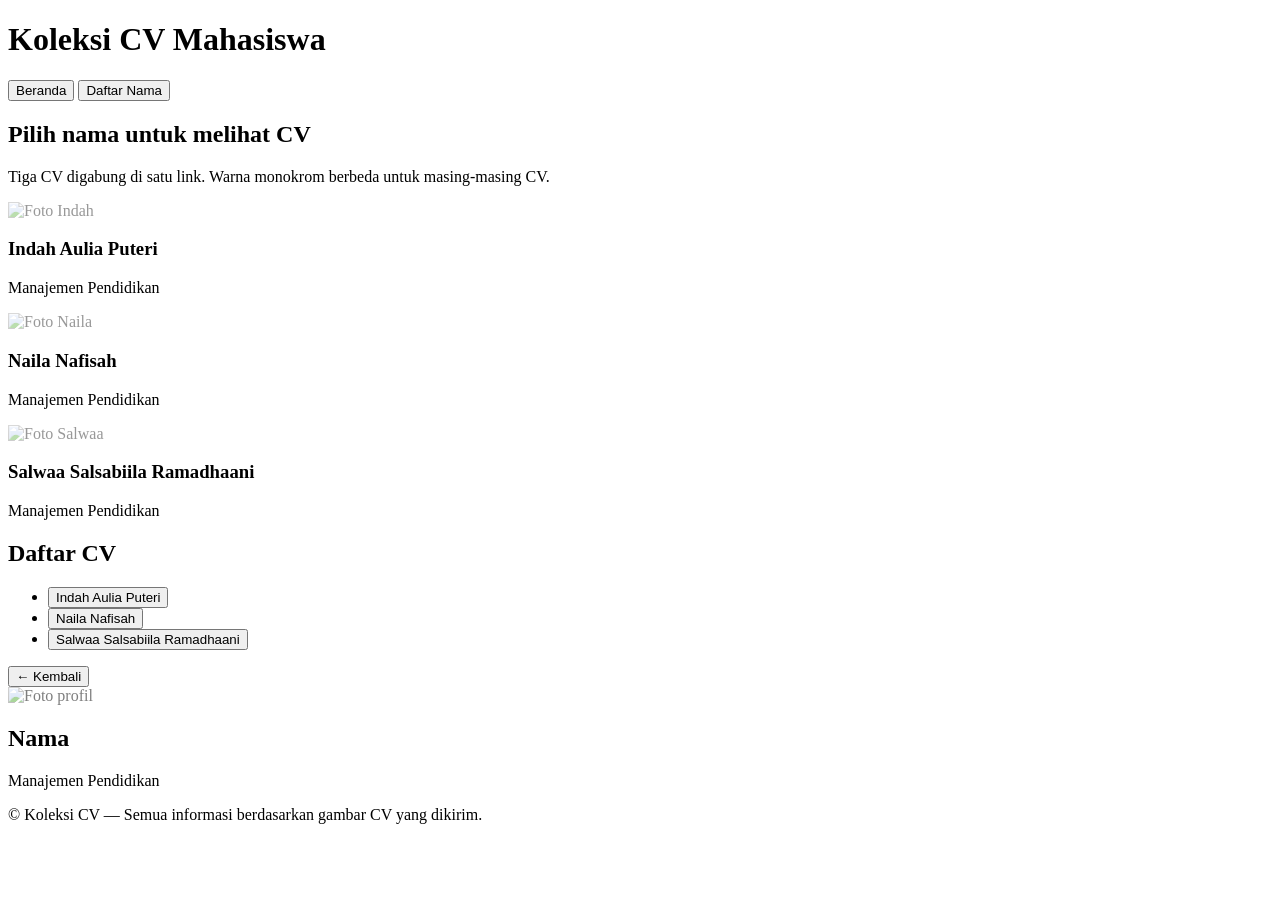
==== index_Version2.html @ 52a9f139 "Add files via upload" ====
<!doctype html>
<html lang="id">
<head>
  <meta charset="utf-8" />
  <meta name="viewport" content="width=device-width,initial-scale=1" />
  <title>Koleksi CV — Indah / Naila / Salwaa</title>

  <link href="https://fonts.googleapis.com/css2?family=Playfair+Display:wght@600;700&family=Poppins:wght@300;400;600&display=swap" rel="stylesheet">
  <link rel="stylesheet" href="styles.css">
</head>
<body class="site theme-default">
  <header class="topbar">
    <div class="wrap">
      <h1 class="site-title">Koleksi CV Mahasiswa</h1>
      <nav class="topnav" aria-label="Navigasi utama">
        <button class="nav-btn" data-target="home">Beranda</button>
        <button class="nav-btn" data-target="cv-list">Daftar Nama</button>
      </nav>
    </div>
  </header>

  <main class="wrap main" id="app">
    <!-- HOME -->
    <section id="home" class="view view-home active">
      <h2 class="lead-title">Pilih nama untuk melihat CV</h2>
      <p class="lead-sub">Tiga CV digabung di satu link. Warna monokrom berbeda untuk masing‑masing CV.</p>

      <div class="card-grid" id="cv-cards">
        <article class="card profile-card" data-id="indah" tabindex="0">
          <img src="assets/indah.jpg" alt="Foto Indah" class="card-photo" onerror="this.style.opacity=0.4">
          <div class="card-body">
            <h3 class="card-name">Indah Aulia Puteri</h3>
            <p class="card-role">Manajemen Pendidikan</p>
          </div>
        </article>

        <article class="card profile-card" data-id="naila" tabindex="0">
          <img src="assets/naila.jpg" alt="Foto Naila" class="card-photo" onerror="this.style.opacity=0.4">
          <div class="card-body">
            <h3 class="card-name">Naila Nafisah</h3>
            <p class="card-role">Manajemen Pendidikan</p>
          </div>
        </article>

        <article class="card profile-card" data-id="salwaa" tabindex="0">
          <img src="assets/salwaa.jpg" alt="Foto Salwaa" class="card-photo" onerror="this.style.opacity=0.4">
          <div class="card-body">
            <h3 class="card-name">Salwaa Salsabiila Ramadhaani</h3>
            <p class="card-role">Manajemen Pendidikan</p>
          </div>
        </article>
      </div>
    </section>

    <!-- CV LIST (same as home but with compact list) -->
    <section id="cv-list" class="view view-list">
      <h2>Daftar CV</h2>
      <ul class="name-list">
        <li><button class="link-like" data-id="indah">Indah Aulia Puteri</button></li>
        <li><button class="link-like" data-id="naila">Naila Nafisah</button></li>
        <li><button class="link-like" data-id="salwaa">Salwaa Salsabiila Ramadhaani</button></li>
      </ul>
    </section>

    <!-- Individual CV views -->
    <section id="cv-view" class="view view-cv">
      <div class="cv-top">
        <button id="back-btn" class="btn-ghost">← Kembali</button>
        <div id="cv-title" class="cv-header">
          <img id="cv-photo" src="" alt="Foto profil" class="cv-photo" onerror="this.style.opacity=0.5">
          <div>
            <h2 id="cv-name">Nama</h2>
            <p id="cv-role" class="muted">Manajemen Pendidikan</p>
          </div>
        </div>
      </div>

      <article id="cv-content" class="cv-content">
        <!-- Content will be injected by scripts.js -->
      </article>
    </section>

  </main>

  <footer class="site-footer">
    <div class="wrap">
      <p>© <span id="year"></span> Koleksi CV — Semua informasi berdasarkan gambar CV yang dikirim.</p>
    </div>
  </footer>

  <script src="scripts.js"></script>
</body>
</html>
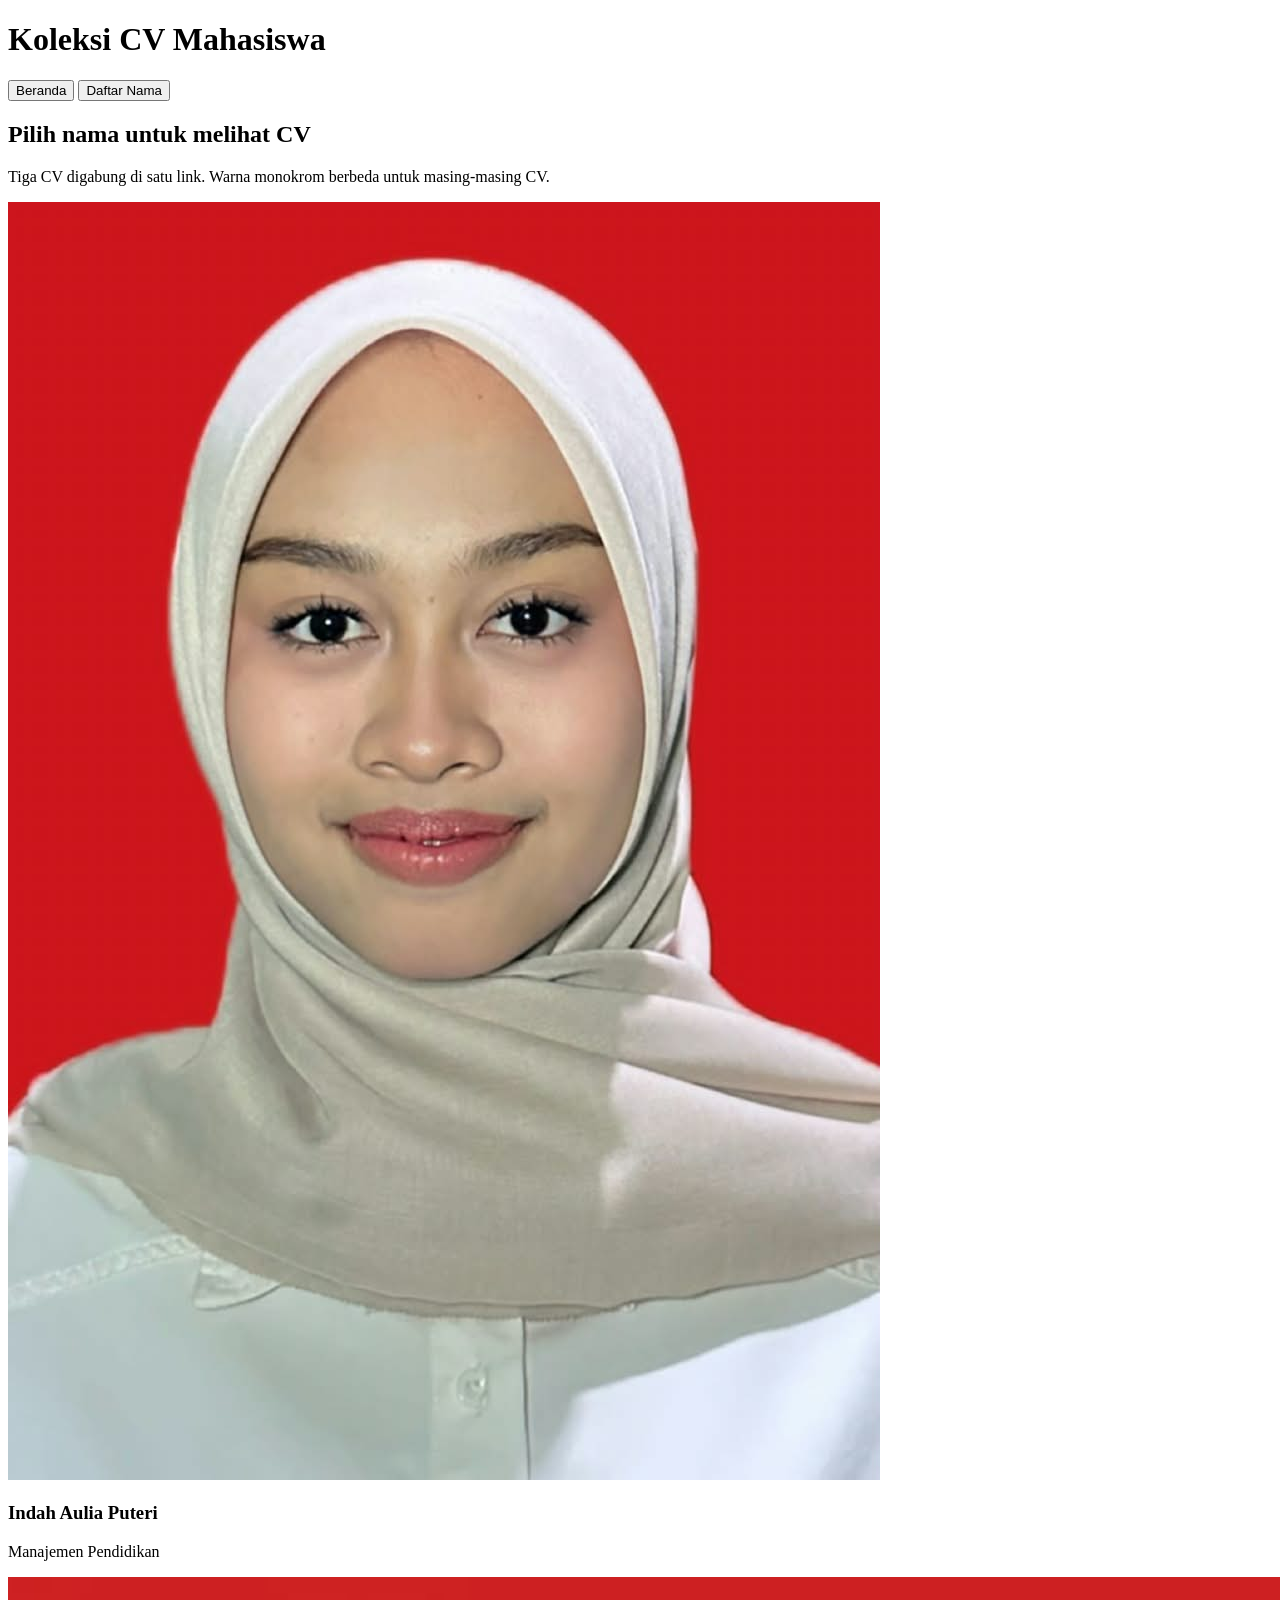
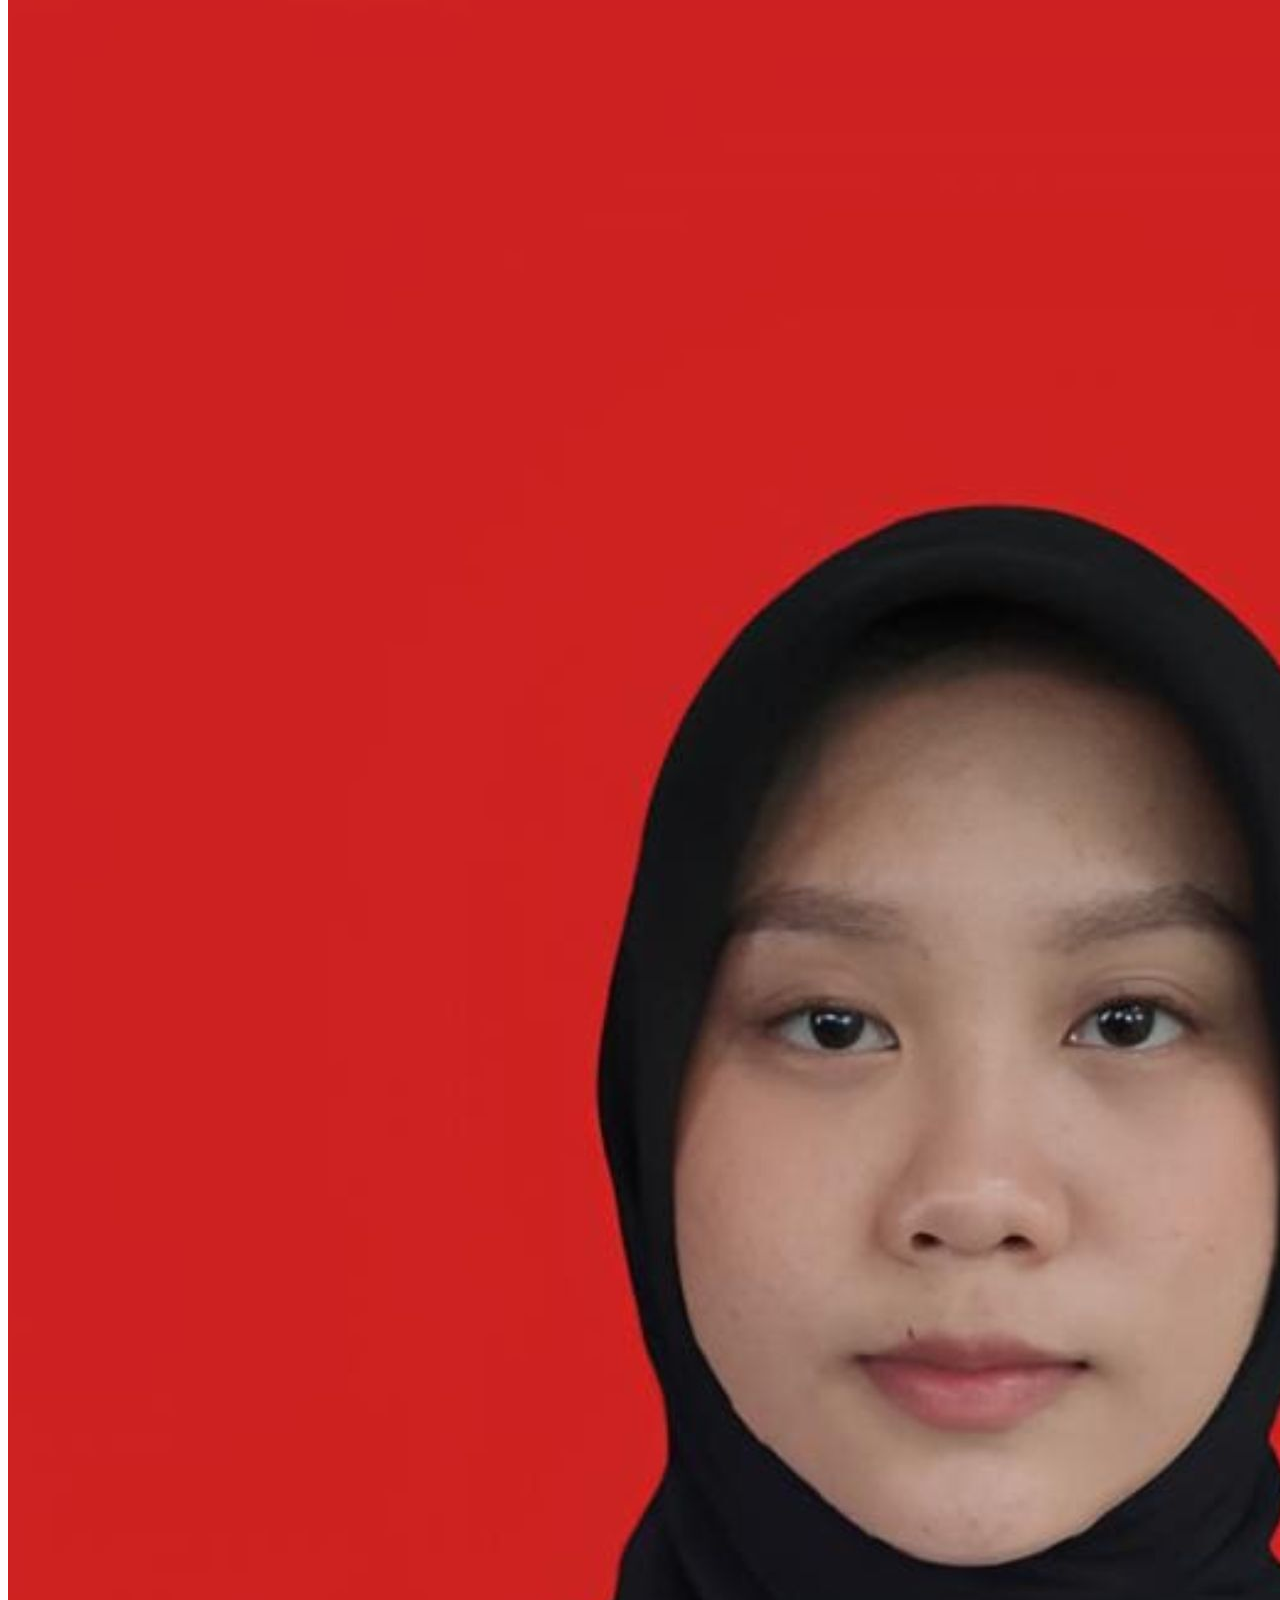
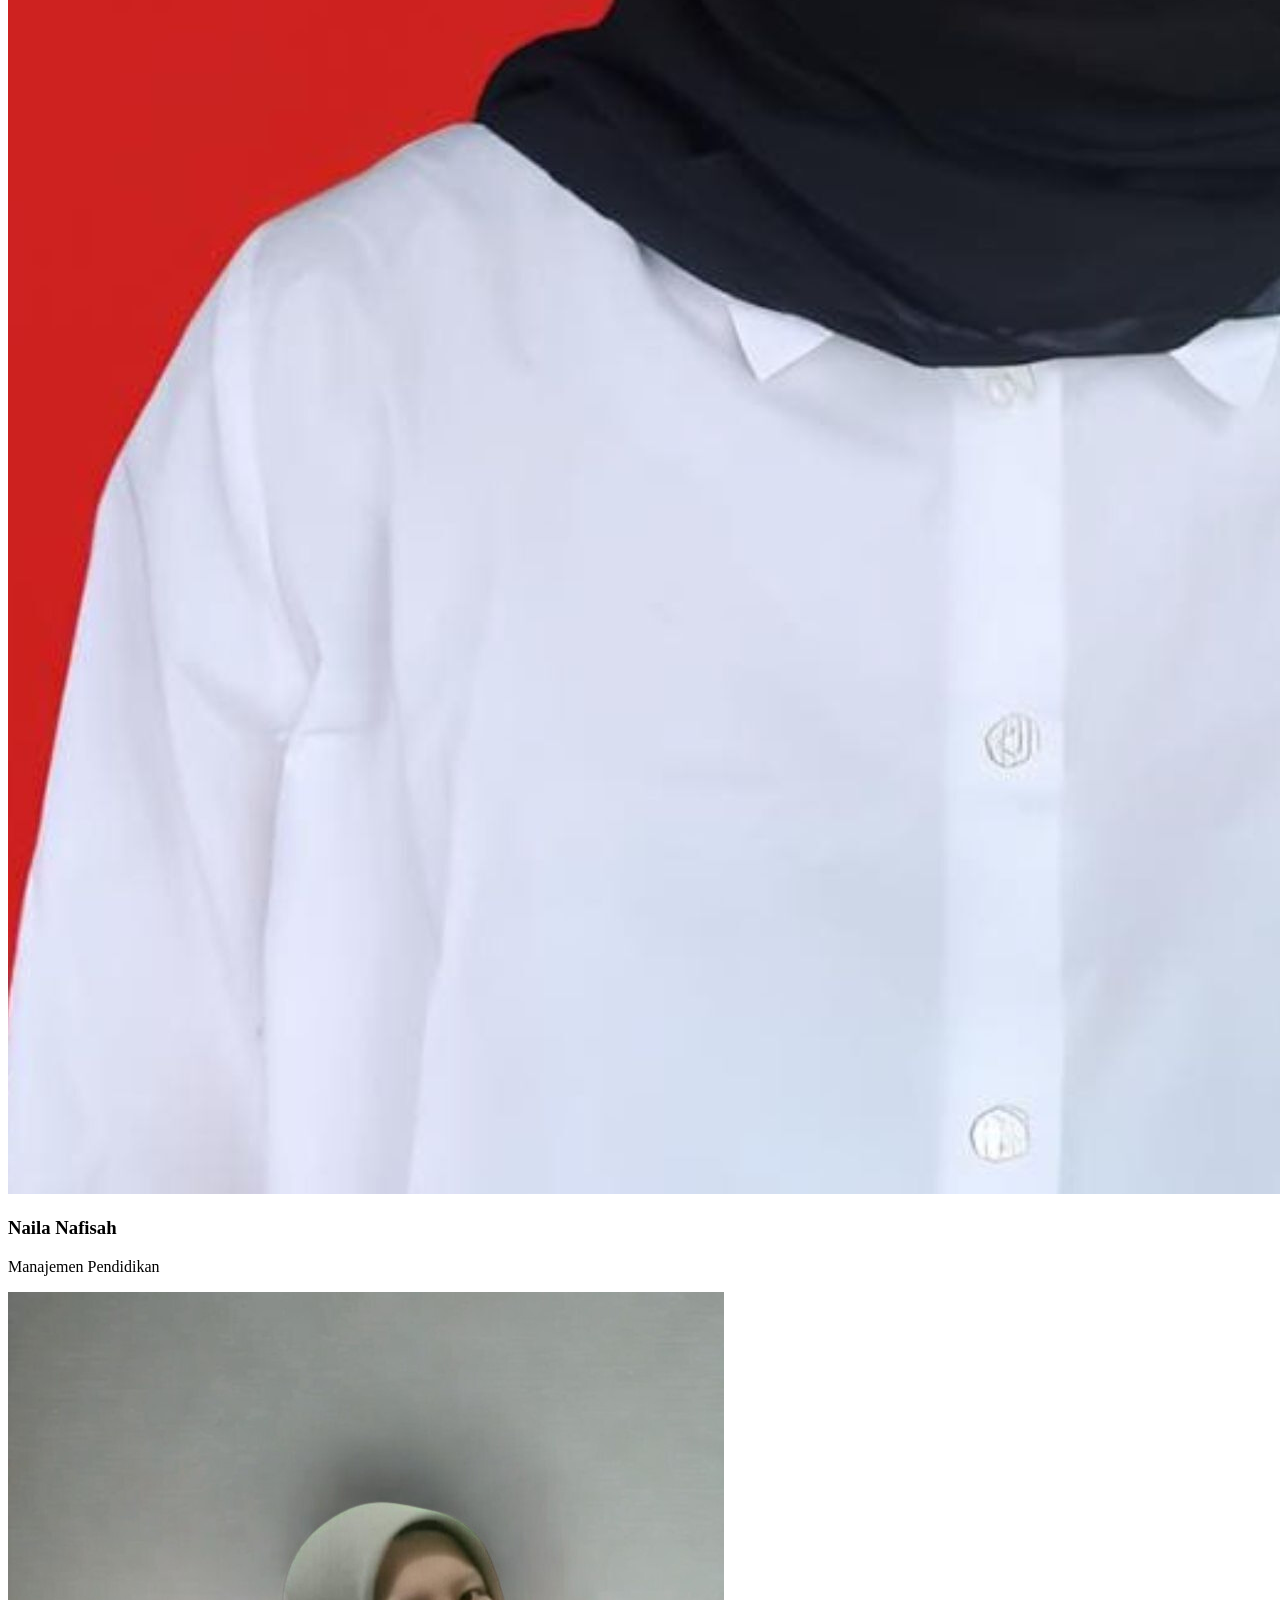
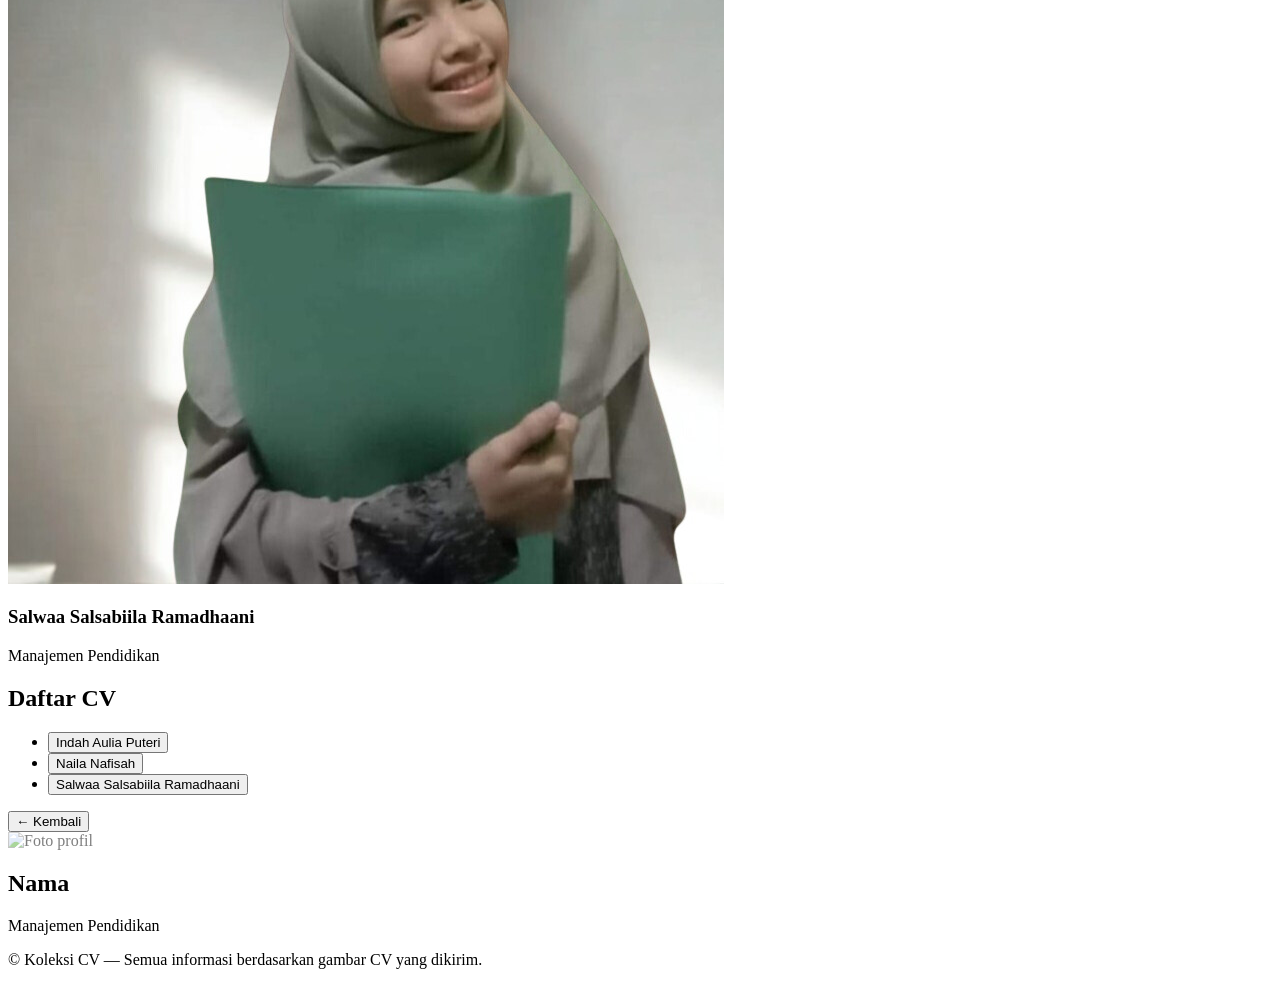
==== commit 92dc0008: "Change image paths for profile cards Updated image sources for profile cards to new paths." ====
--- a/index_Version2.html
+++ b/index_Version2.html
@@ -27,7 +27,7 @@
 
       <div class="card-grid" id="cv-cards">
         <article class="card profile-card" data-id="indah" tabindex="0">
-          <img src="assets/indah.jpg" alt="Foto Indah" class="card-photo" onerror="this.style.opacity=0.4">
+          <img src="images_indah.jpeg" alt="Foto Indah" class="card-photo" onerror="this.style.opacity=0.4">
           <div class="card-body">
             <h3 class="card-name">Indah Aulia Puteri</h3>
             <p class="card-role">Manajemen Pendidikan</p>
@@ -35,7 +35,7 @@
         </article>
 
         <article class="card profile-card" data-id="naila" tabindex="0">
-          <img src="assets/naila.jpg" alt="Foto Naila" class="card-photo" onerror="this.style.opacity=0.4">
+          <img src="images_naila.jpeg" alt="Foto Naila" class="card-photo" onerror="this.style.opacity=0.4">
           <div class="card-body">
             <h3 class="card-name">Naila Nafisah</h3>
             <p class="card-role">Manajemen Pendidikan</p>
@@ -43,7 +43,7 @@
         </article>
 
         <article class="card profile-card" data-id="salwaa" tabindex="0">
-          <img src="assets/salwaa.jpg" alt="Foto Salwaa" class="card-photo" onerror="this.style.opacity=0.4">
+          <img src="images_salwaa.jpeg" alt="Foto Salwaa" class="card-photo" onerror="this.style.opacity=0.4">
           <div class="card-body">
             <h3 class="card-name">Salwaa Salsabiila Ramadhaani</h3>
             <p class="card-role">Manajemen Pendidikan</p>
@@ -90,4 +90,4 @@
 
   <script src="scripts.js"></script>
 </body>
-</html>+</html>
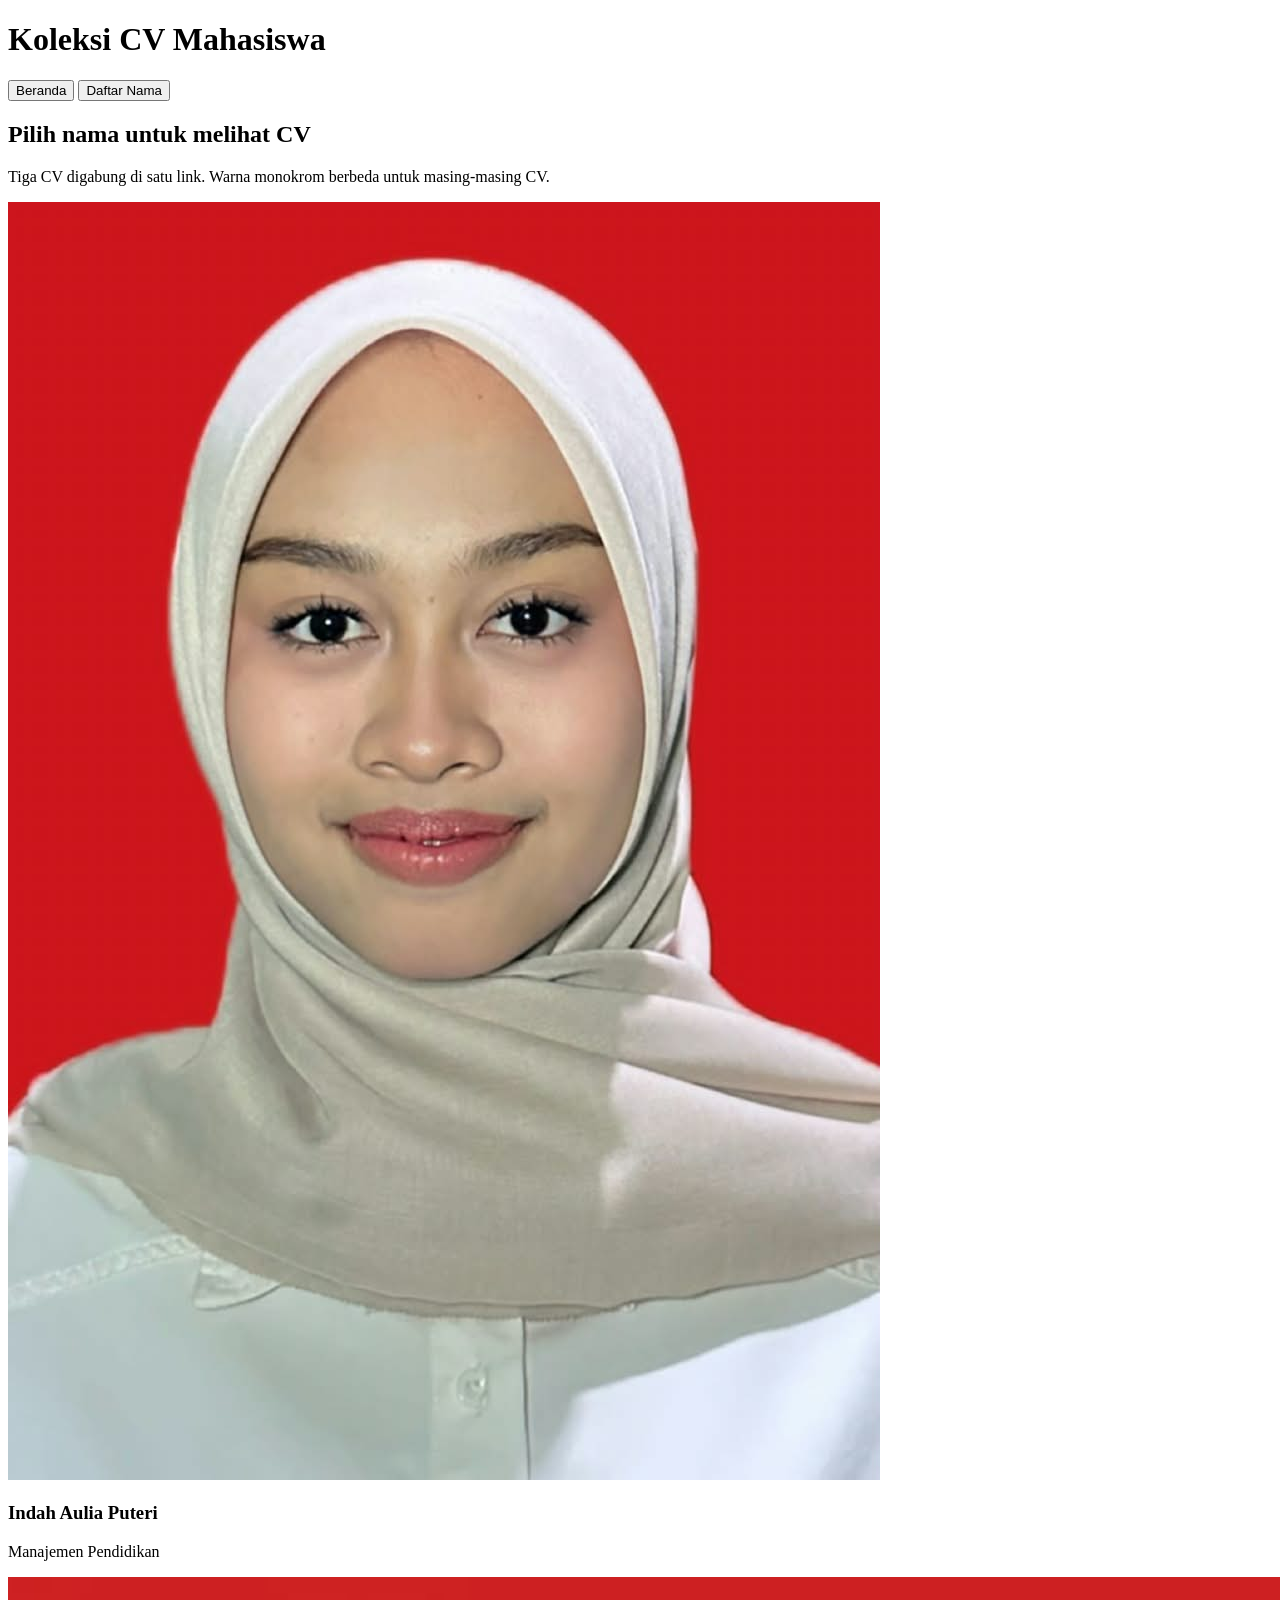
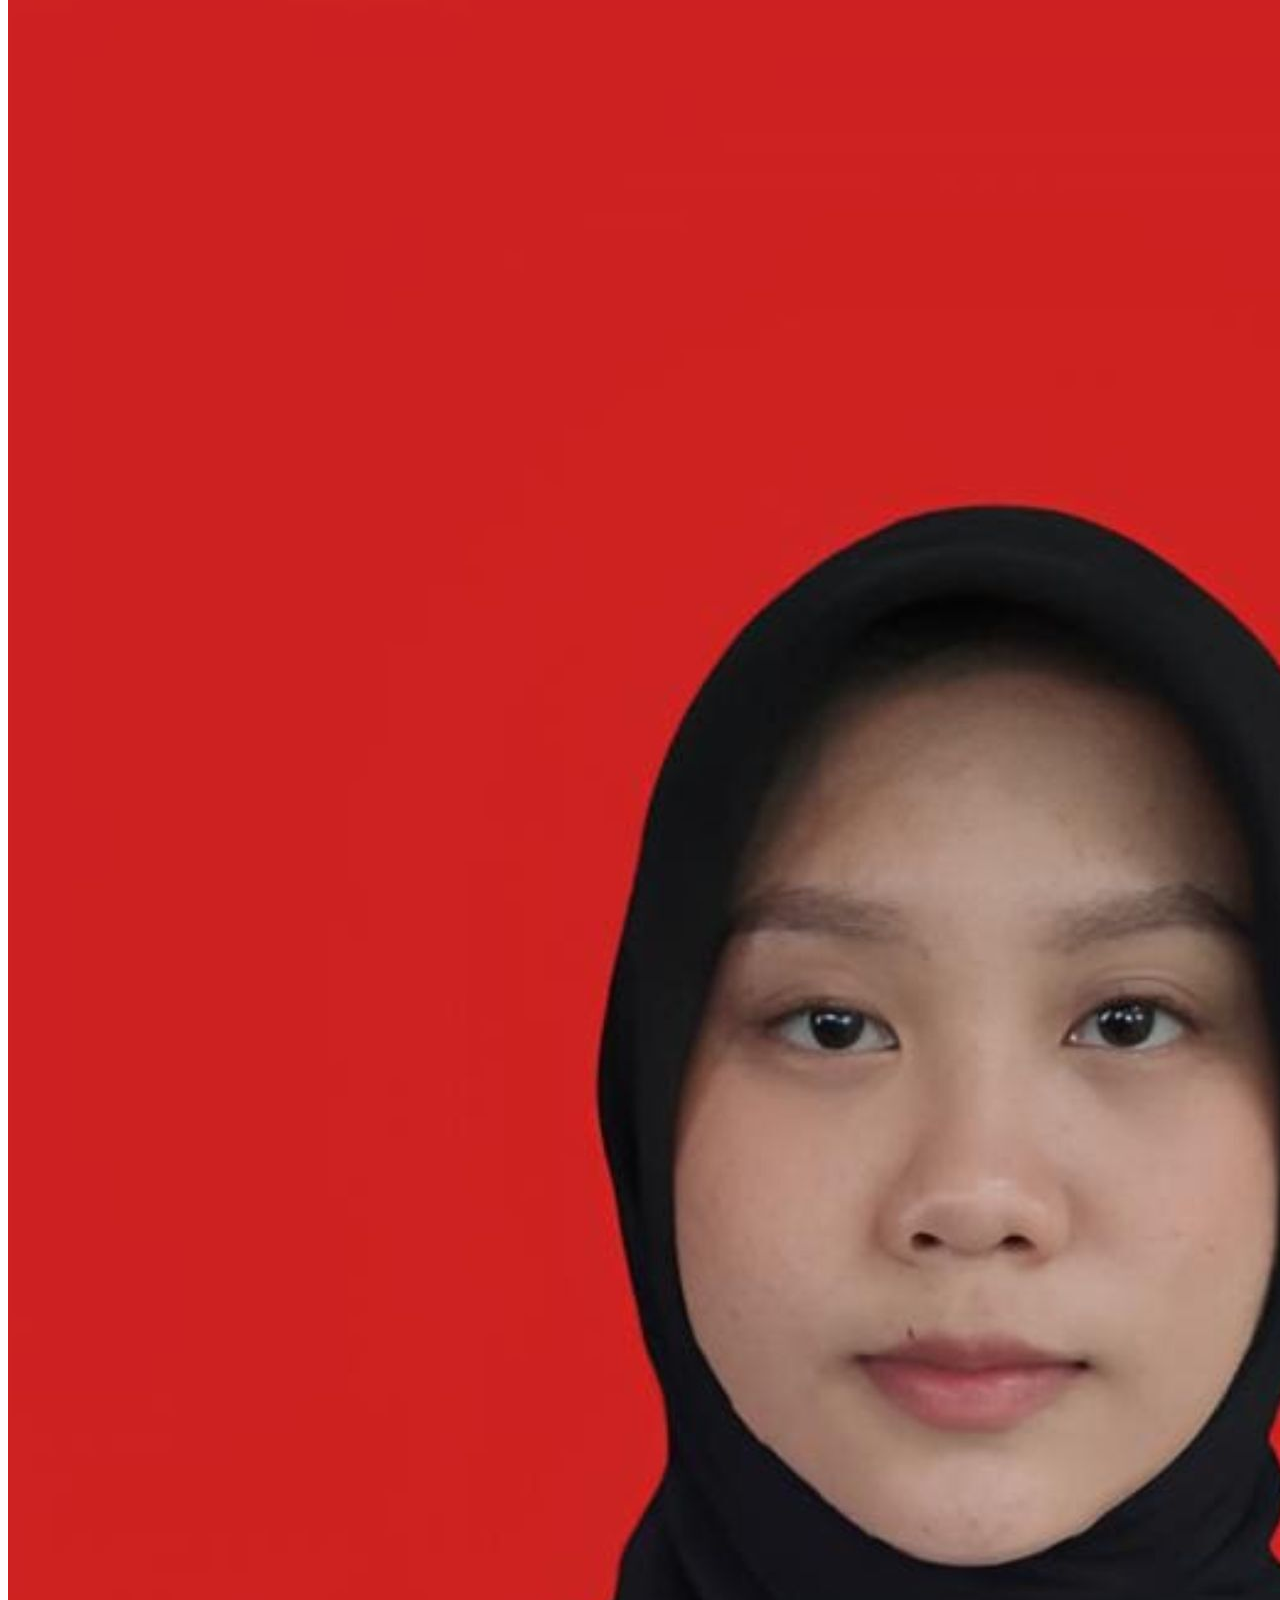
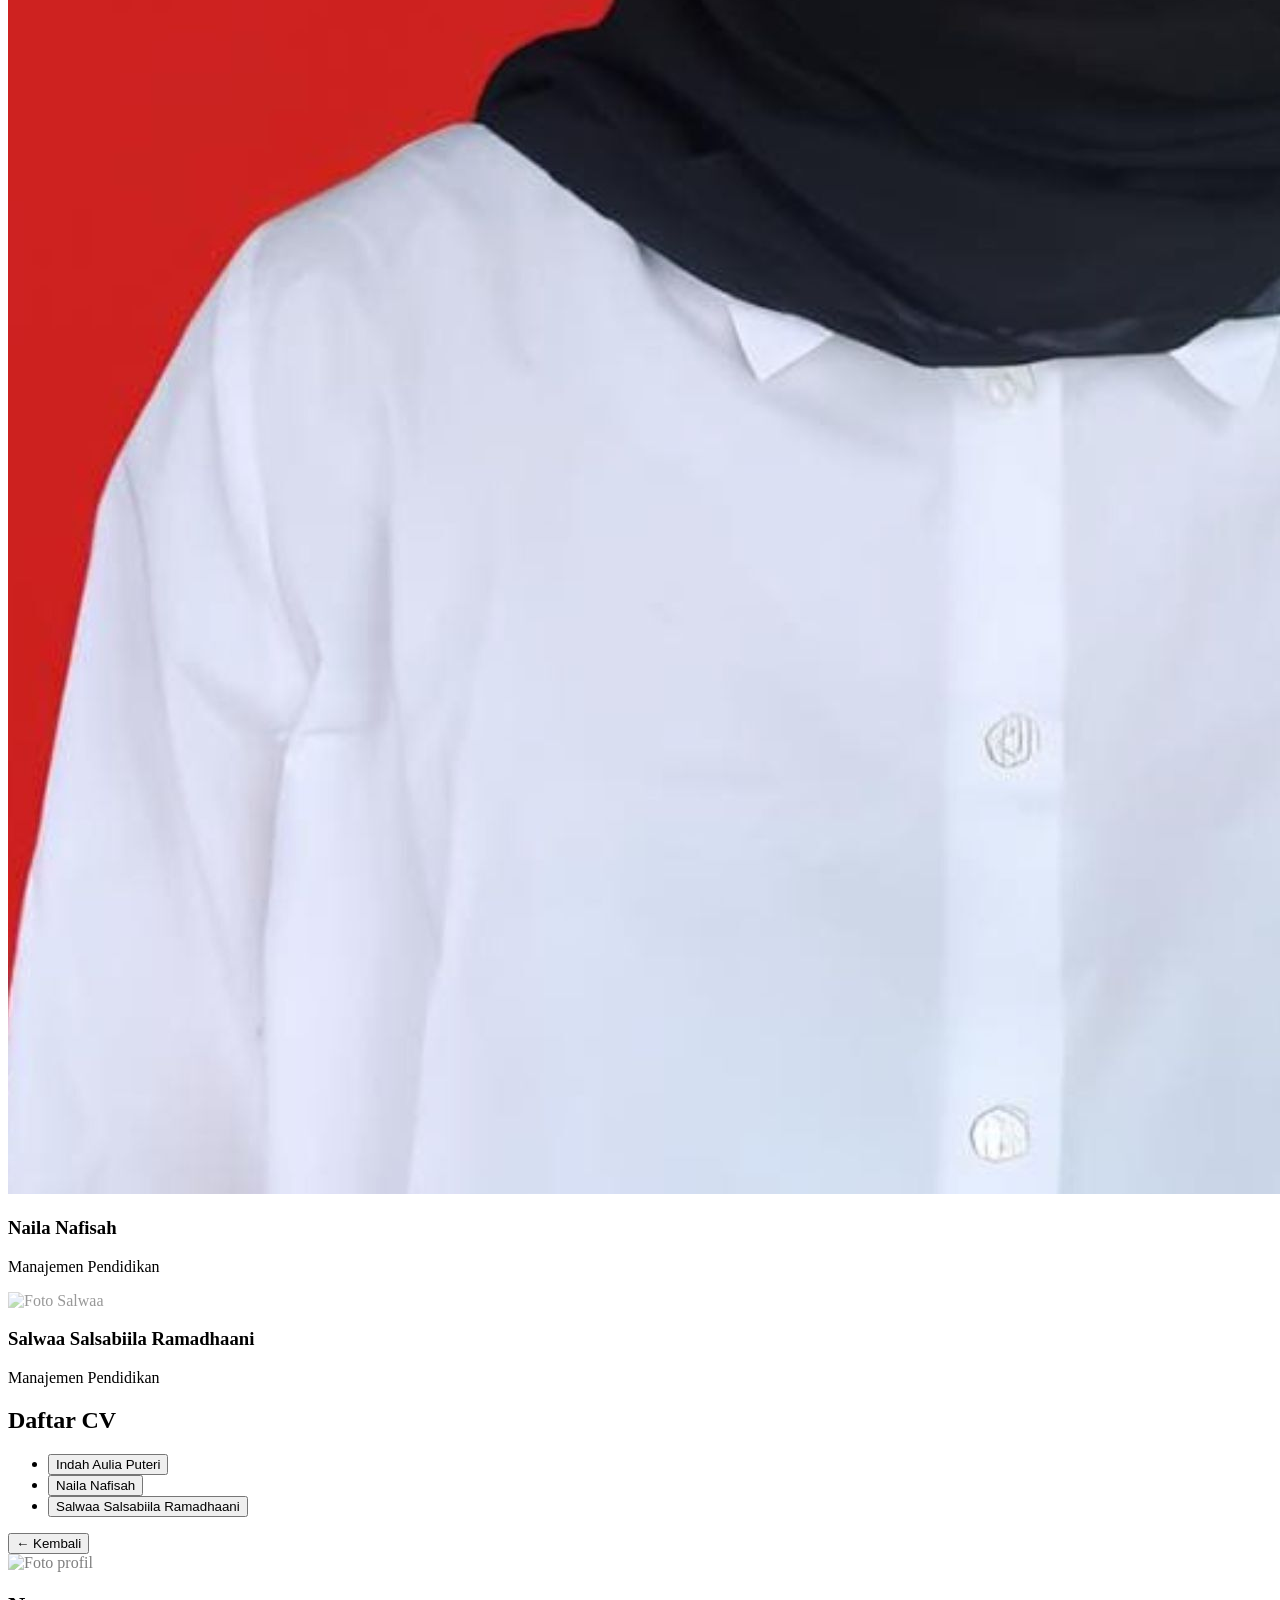
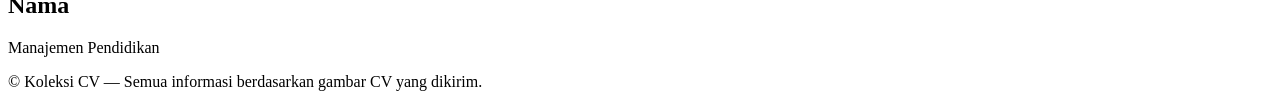
==== commit fe83d937: "Fix image source typo and add newline at end" ====
--- a/index_Version2.html
+++ b/index_Version2.html
@@ -43,7 +43,7 @@
         </article>
 
         <article class="card profile-card" data-id="salwaa" tabindex="0">
-          <img src="images_salwaa.jpeg" alt="Foto Salwaa" class="card-photo" onerror="this.style.opacity=0.4">
+          <img src="iamges_salwaa.jpeg" alt="Foto Salwaa" class="card-photo" onerror="this.style.opacity=0.4">
           <div class="card-body">
             <h3 class="card-name">Salwaa Salsabiila Ramadhaani</h3>
             <p class="card-role">Manajemen Pendidikan</p>
